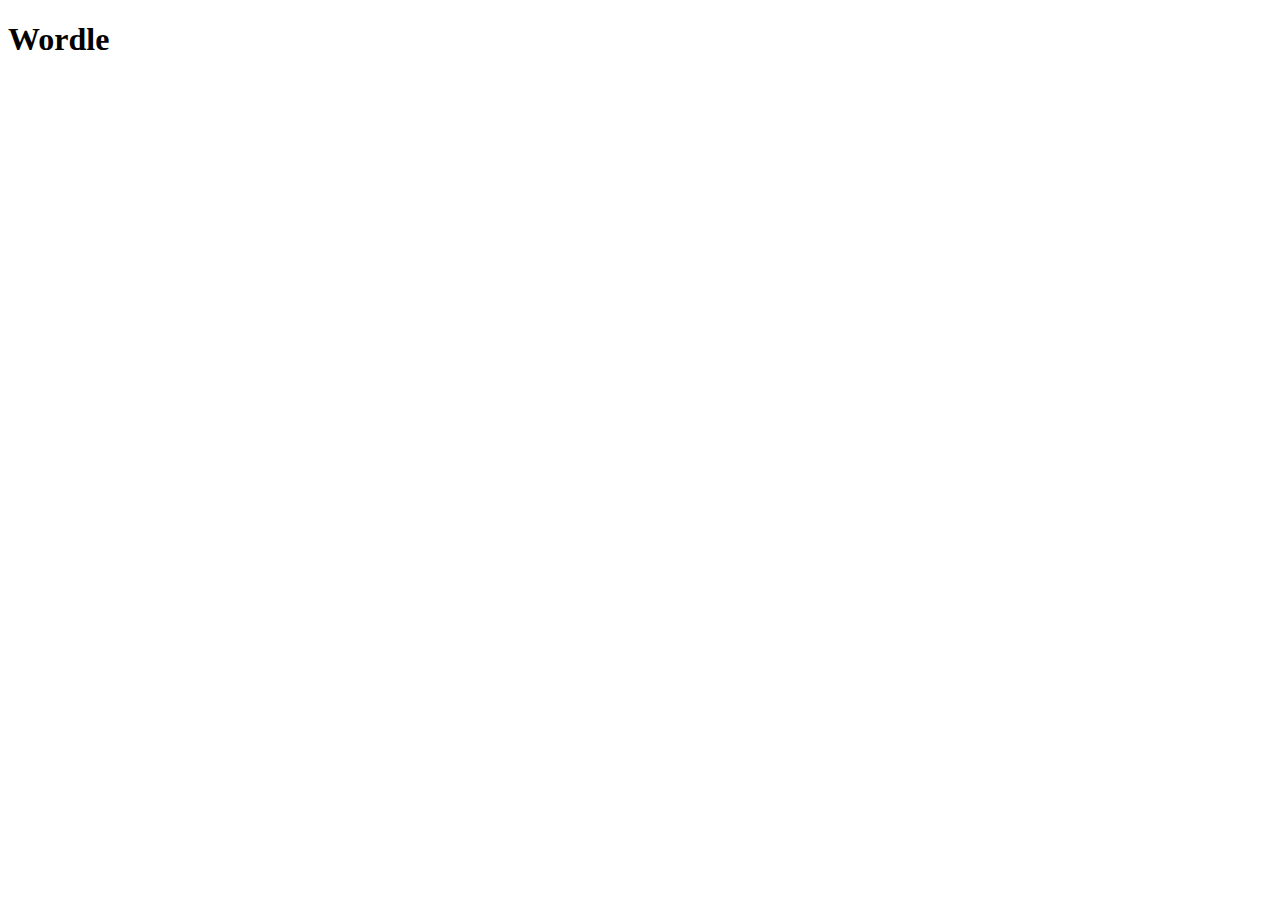
==== public/index.html @ 98710d80 "Start setting up wordle grid" ====
<!DOCTYPE html>
<html lang="en">

<head>
    <!-- Meta Tags -->
    <meta charset="UTF-8">
    <meta name="author" content="Alex Oprea, Kristen Duong">
    <meta name="description" content="">
    <meta name="keywords" content="">
    <meta name="viewport" content="width=device-width, initial-scale=1.0">

     <!-- CSS File Location-->
     <link rel="stylesheet" href="css/index.css">

     <!--Title Bar-->
     <title>Wordle</title>
</head>

<body>
    <h1>Wordle</h1>

    <!--Game structure-->
    <div id="game_grid">
        <div class="row" name="row1">
            <div class="square" name="s1"></div>
            <div class="square" name="s2"></div>
            <div class="square" name="s3"></div>
            <div class="square" name="s4"></div>
            <div class="square" name="s5"></div>
        </div>

        <div class="row" name="row2">
            <div class="square" name="s1"></div>
            <div class="square" name="s2"></div>
            <div class="square" name="s3"></div>
            <div class="square" name="s4"></div>
            <div class="square" name="s5"></div>
        </div>

        <div class="row" name="row3">
            <div class="square" name="s1"></div>
            <div class="square" name="s2"></div>
            <div class="square" name="s3"></div>
            <div class="square" name="s4"></div>
            <div class="square" name="s5"></div>
        </div>

        <div class="row" name="row4">
            <div class="square" name="s1"></div>
            <div class="square" name="s2"></div>
            <div class="square" name="s3"></div>
            <div class="square" name="s4"></div>
            <div class="square" name="s5"></div>
        </div>

        <div class="row" name="row5">
            <div class="square" name="s1"></div>
            <div class="square" name="s2"></div>
            <div class="square" name="s3"></div>
            <div class="square" name="s4"></div>
            <div class="square" name="s5"></div>
        </div>

        <div class="row" name="row6">
            <div class="square" name="s1"></div>
            <div class="square" name="s2"></div>
            <div class="square" name="s3"></div>
            <div class="square" name="s4"></div>
            <div class="square" name="s5"></div>
        </div>
    </div>
</body>

</html>
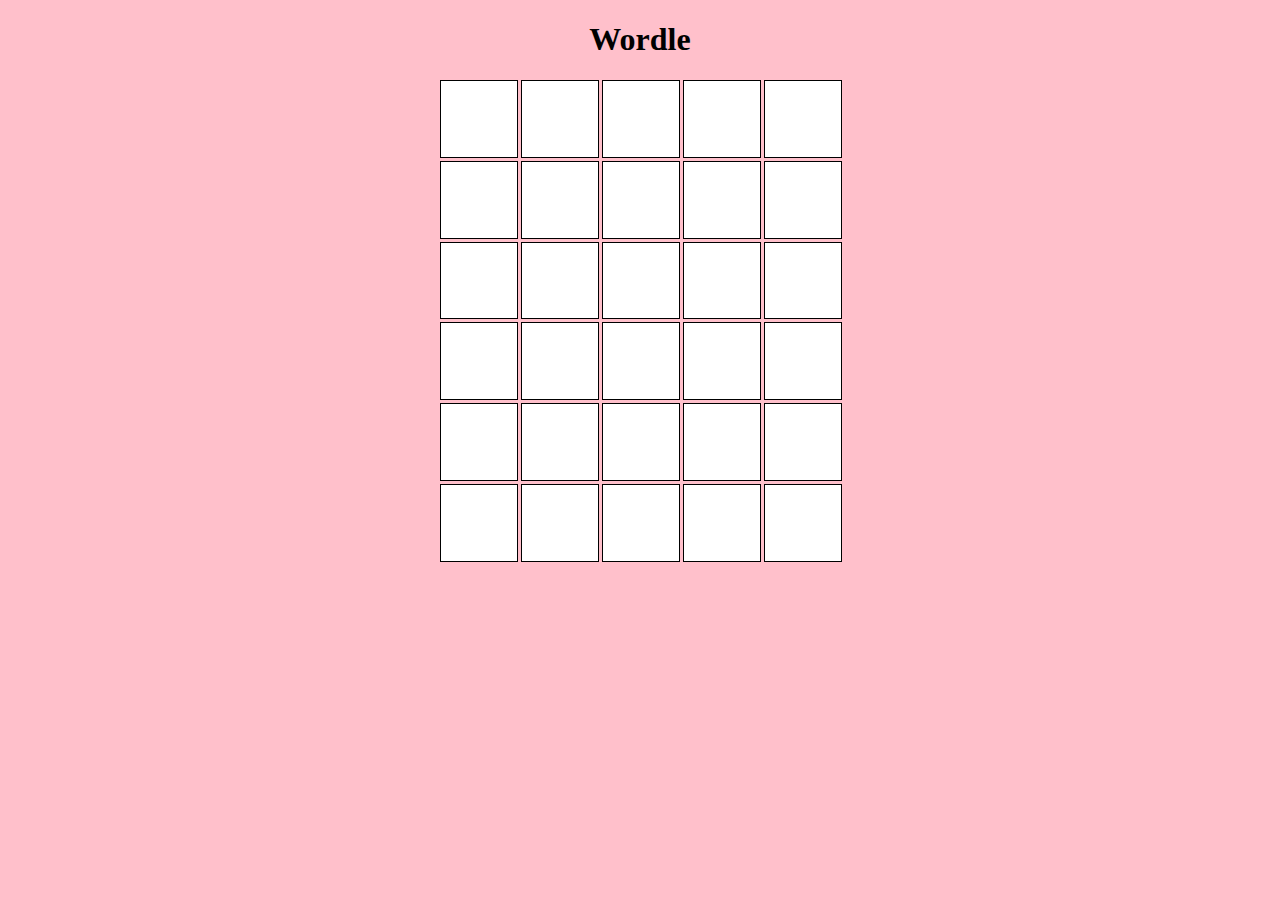
==== commit 6ba4c2b1: "Fix style sheet path in index" ====
--- a/public/index.html
+++ b/public/index.html
@@ -5,21 +5,23 @@
     <!-- Meta Tags -->
     <meta charset="UTF-8">
     <meta name="author" content="Alex Oprea, Kristen Duong">
-    <meta name="description" content="">
-    <meta name="keywords" content="">
+    <meta name="description" content="This project is an online copy of the New York Times game Wordle. 
+    The technologies used are HTML, CSS and JavaScript. 
+    It includes all the game functionalities of the original game, but is meant to be replayable with no user accounts, success stats or replay timeout.">
+    <meta name="keywords" content="wordle">
     <meta name="viewport" content="width=device-width, initial-scale=1.0">
 
-     <!-- CSS File Location-->
-     <link rel="stylesheet" href="css/index.css">
+    <!-- CSS File Location -->
+    <link rel="stylesheet" href="CSS/index.css">
 
-     <!--Title Bar-->
-     <title>Wordle</title>
+    <!-- Title Bar -->
+    <title>Wordle</title>
 </head>
 
 <body>
     <h1>Wordle</h1>
 
-    <!--Game structure-->
+    <!-- Game structure -->
     <div id="game_grid">
         <div class="row" name="row1">
             <div class="square" name="s1"></div>
@@ -69,6 +71,9 @@
             <div class="square" name="s5"></div>
         </div>
     </div>
+
+    <!-- JS File Location -->
+    <script src="JS/index.js"></script>
 </body>
 
-</html>+</html>
--- a/public/CSS/index.css
+++ b/public/CSS/index.css
@@ -0,0 +1,42 @@
+/* Colour Scheme */
+:root {
+    --correct-green: #6ca965;
+    --medicore-yellow: #c8b653;
+    --incorrect-gray: #787c7f;
+}
+
+body {
+    font-family: 'Franklin Gothic Medium';
+    background-color: pink;
+}
+
+h1 {
+    text-align: center;
+}
+
+#game_grid {
+    display: grid;
+    width: 25em;
+    height: 30em;
+    margin-left: auto;
+    margin-right: auto;
+    grid-template-rows: repeat(6, 1fr);
+    gap: 5px;
+}
+
+.row {
+    display: grid;
+    grid-template-columns: repeat(5, 1fr);
+    gap: 5px;
+}
+
+.square {
+    display: flex;
+    align-items: center;
+    justify-content: center;
+    background-color: white;
+    border: 1px solid black;
+    width: 100%;
+    height: 100%;
+    font-size: 2em;
+}
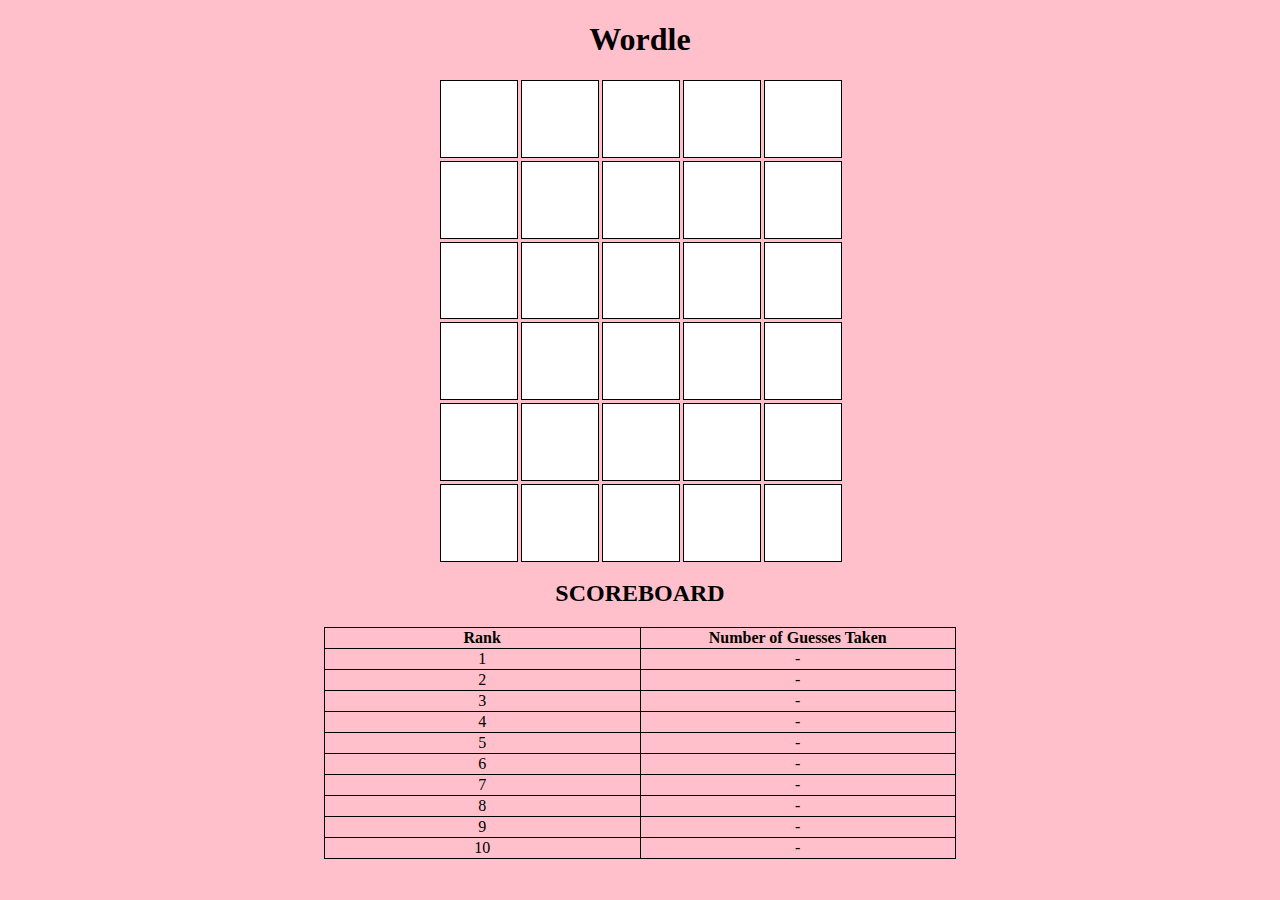
==== commit 01aca387: "Add reset button logic and scoreboard table" ====
--- a/public/index.html
+++ b/public/index.html
@@ -72,8 +72,60 @@
         </div>
     </div>
 
+    <!-- Play Again Button -->
+    <button id="reset_button" onclick="resetGame()">PLAY AGAIN?</button>
+
+    <!-- Scoreboard -->
+     <h2>SCOREBOARD</h2>
+     <table name="scoreboard">
+        <tr>
+            <th>Rank</th>
+            <th>Number of Guesses Taken</th>
+        </tr>
+        <tr name="rank1">
+            <td>1</td>
+            <td>-</td>
+        </tr>
+        <tr name="rank2">
+            <td>2</td>
+            <td>-</td>
+        </tr>
+        <tr name="rank3">
+            <td>3</td>
+            <td>-</td>
+        </tr>
+        <tr name="rank4">
+            <td>4</td>
+            <td>-</td>
+        </tr>
+        <tr name="rank5">
+            <td>5</td>
+            <td>-</td>
+        </tr>
+        <tr name="rank6">
+            <td>6</td>
+            <td>-</td>
+        </tr>
+        <tr name="rank7">
+            <td>7</td>
+            <td>-</td>
+        </tr>
+        <tr name="rank8">
+            <td>8</td>
+            <td>-</td>
+        </tr>
+        <tr name="rank9">
+            <td>9</td>
+            <td>-</td>
+        </tr>
+        <tr name="rank10">
+            <td>10</td>
+            <td>-</td>
+        </tr>
+     </table>
+
     <!-- JS File Location -->
     <script src="JS/index.js"></script>
-</body>
+    </body>
 
 </html>
--- a/public/CSS/index.css
+++ b/public/CSS/index.css
@@ -10,7 +10,7 @@
     background-color: pink;
 }
 
-h1 {
+h1, h2 {
     text-align: center;
 }
 
@@ -40,3 +40,22 @@
     height: 100%;
     font-size: 2em;
 }
+
+#reset_button {
+    display: none;
+    font-family: 'Franklin Gothic Medium';
+    margin-left: auto;
+    margin-right: auto;
+    margin-top: 1em;
+    padding: 10px 15px;
+    font-size: 1.5em;
+}
+
+table, th, td {
+    margin-left: auto;
+    margin-right: auto;
+    border-collapse: collapse;
+    width: 50%;
+    text-align: center;
+    border: black 1px solid;
+}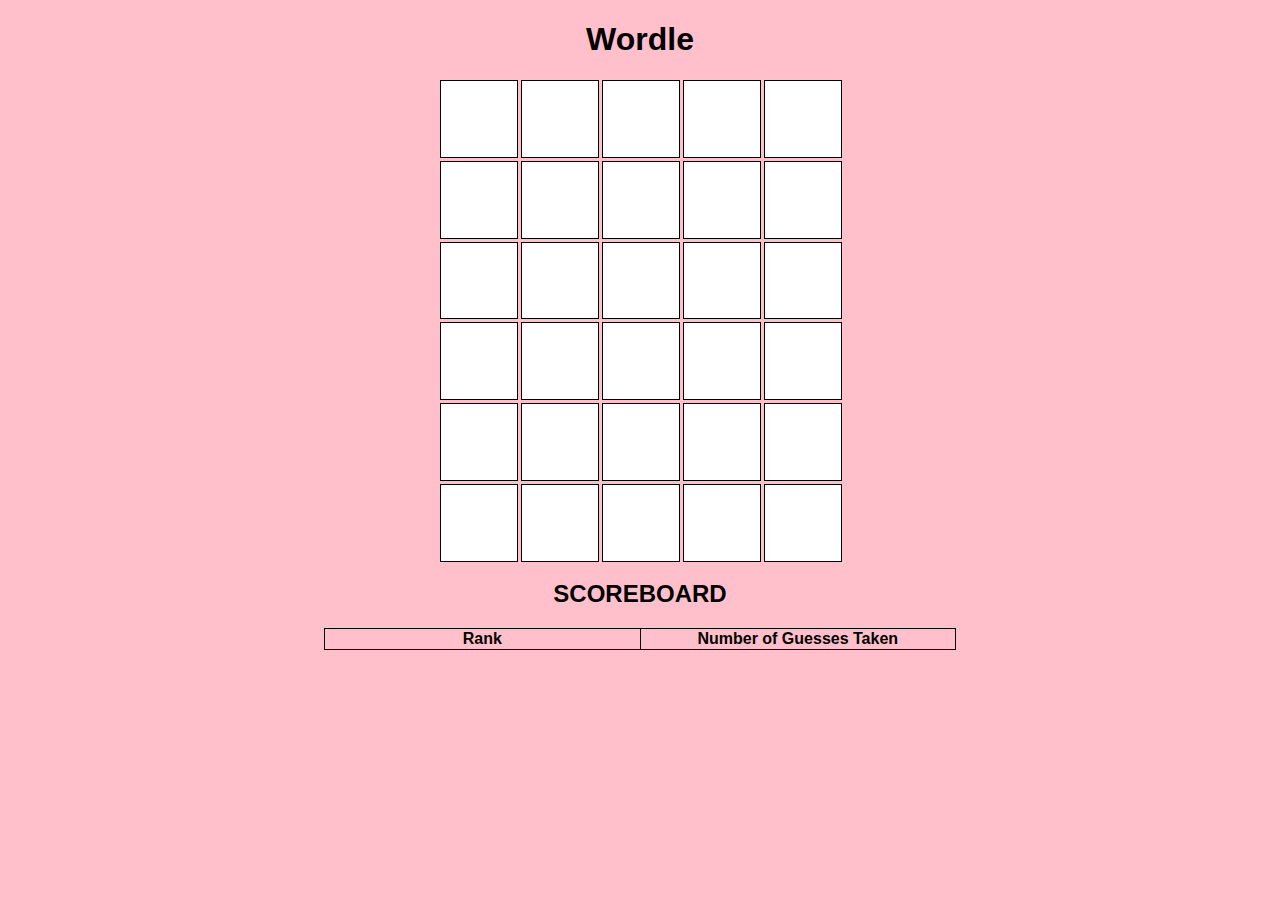
==== commit 78e43529: "Populate scoreboard with values in JSON file" ====
--- a/public/index.html
+++ b/public/index.html
@@ -77,51 +77,17 @@
 
     <!-- Scoreboard -->
      <h2>SCOREBOARD</h2>
-     <table name="scoreboard">
-        <tr>
-            <th>Rank</th>
-            <th>Number of Guesses Taken</th>
-        </tr>
-        <tr name="rank1">
-            <td>1</td>
-            <td>-</td>
-        </tr>
-        <tr name="rank2">
-            <td>2</td>
-            <td>-</td>
-        </tr>
-        <tr name="rank3">
-            <td>3</td>
-            <td>-</td>
-        </tr>
-        <tr name="rank4">
-            <td>4</td>
-            <td>-</td>
-        </tr>
-        <tr name="rank5">
-            <td>5</td>
-            <td>-</td>
-        </tr>
-        <tr name="rank6">
-            <td>6</td>
-            <td>-</td>
-        </tr>
-        <tr name="rank7">
-            <td>7</td>
-            <td>-</td>
-        </tr>
-        <tr name="rank8">
-            <td>8</td>
-            <td>-</td>
-        </tr>
-        <tr name="rank9">
-            <td>9</td>
-            <td>-</td>
-        </tr>
-        <tr name="rank10">
-            <td>10</td>
-            <td>-</td>
-        </tr>
+     <table name="scoreboard" id="scoreboard">
+        <thead>
+             <tr>
+                <th>Rank</th>
+                <th>Number of Guesses Taken</th>
+            </tr>
+        </thead>
+        <tbody id="scoreboard-data">
+        <!-- Populate table with data in JSON using JS-->
+       </tbody>
+        
      </table>
 
     <!-- JS File Location -->
--- a/public/CSS/index.css
+++ b/public/CSS/index.css
@@ -6,7 +6,7 @@
 }
 
 body {
-    font-family: 'Franklin Gothic Medium';
+    font-family: 'Franklin Gothic Medium', 'Arial Narrow', Arial, sans-serif;
     background-color: pink;
 }
 
@@ -43,7 +43,7 @@
 
 #reset_button {
     display: none;
-    font-family: 'Franklin Gothic Medium';
+    font-family: 'Franklin Gothic Medium', 'Arial Narrow', Arial, sans-serif;
     margin-left: auto;
     margin-right: auto;
     margin-top: 1em;
@@ -58,4 +58,5 @@
     width: 50%;
     text-align: center;
     border: black 1px solid;
+    font-family: 'Franklin Gothic Medium', 'Arial Narrow', Arial, sans-serif;
 }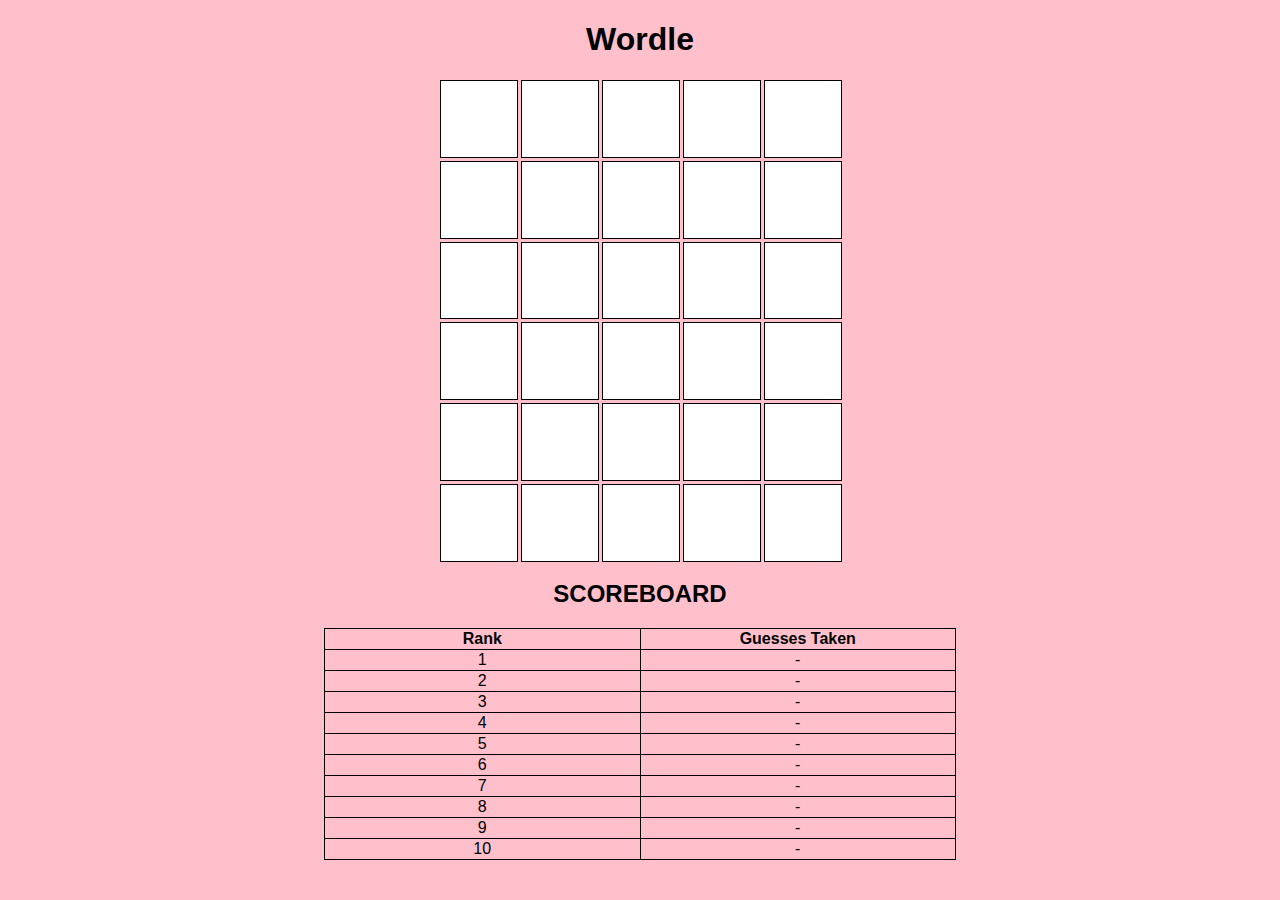
==== commit 7d516e71: "Allow JSON to run on PHP server" ====
--- a/public/index.html
+++ b/public/index.html
@@ -81,7 +81,7 @@
         <thead>
              <tr>
                 <th>Rank</th>
-                <th>Number of Guesses Taken</th>
+                <th>Guesses Taken</th>
             </tr>
         </thead>
         <tbody id="scoreboard-data">
